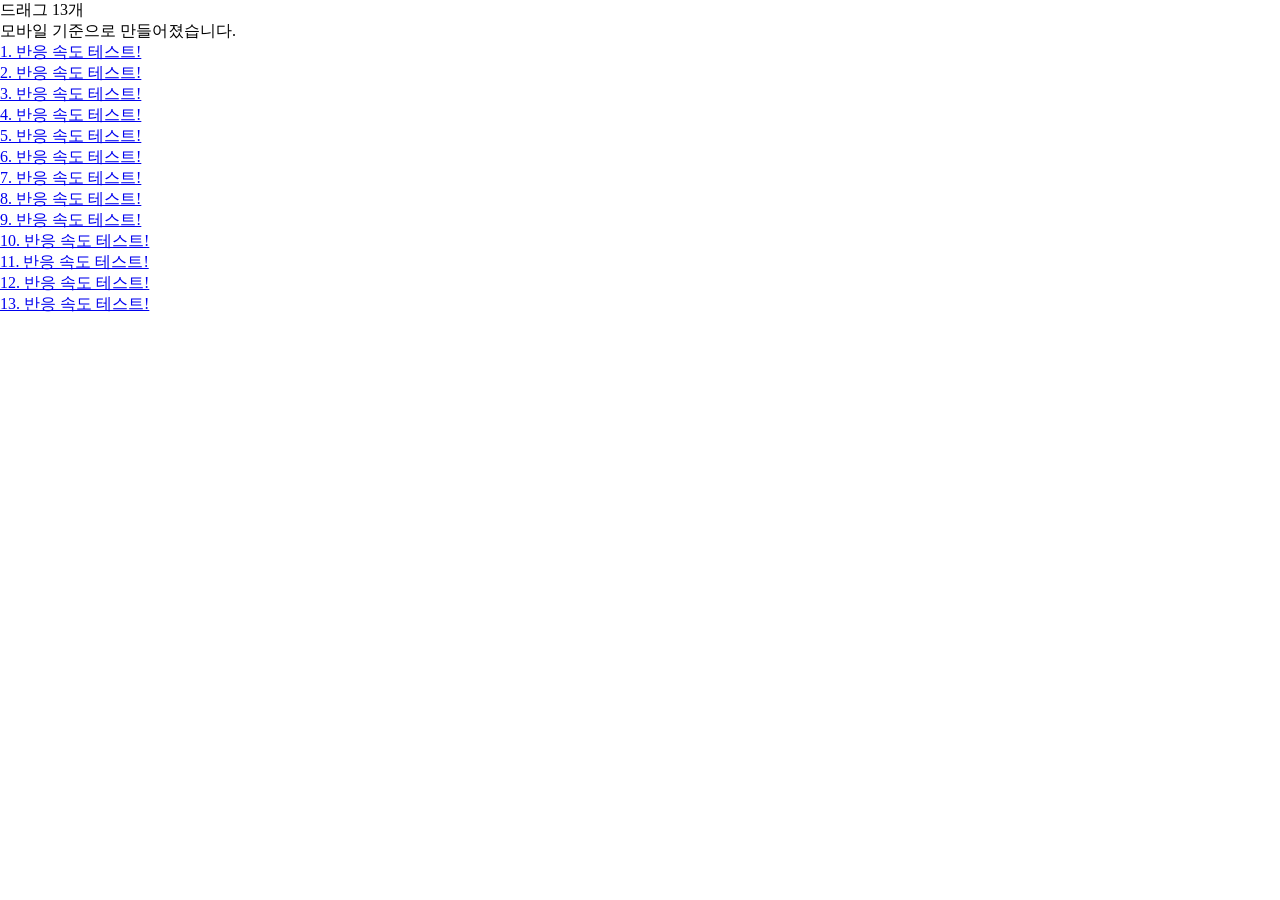
==== index.html @ 0db3432a "init project" ====
<!DOCTYPE html>
<html lang="en">

<head>
    <meta charset="UTF-8" />
    <meta name="viewport" content="width=device-width, initial-scale=1.0, maximum-scale=1.0, user-scalable=no">
    <link rel="stylesheet" href="./src/style.css">
    <title>Title</title>
</head>

<body>
    <div>드래그 13개<br>모바일 기준으로 만들어졌습니다.</div>
    <a href="1.html">1. 반응 속도 테스트!</a><br>
    <a href="1.html">2. 반응 속도 테스트!</a><br>
    <a href="1.html">3. 반응 속도 테스트!</a><br>
    <a href="1.html">4. 반응 속도 테스트!</a><br>
    <a href="1.html">5. 반응 속도 테스트!</a><br>
    <a href="1.html">6. 반응 속도 테스트!</a><br>
    <a href="1.html">7. 반응 속도 테스트!</a><br>
    <a href="1.html">8. 반응 속도 테스트!</a><br>
    <a href="1.html">9. 반응 속도 테스트!</a><br>
    <a href="1.html">10. 반응 속도 테스트!</a><br>
    <a href="1.html">11. 반응 속도 테스트!</a><br>
    <a href="1.html">12. 반응 속도 테스트!</a><br>
    <a href="1.html">13. 반응 속도 테스트!</a><br>
    <script type="module" src="./src/main.js"></script>
</body>

</html>
---- src/style.css ----
body {
    user-select: none;
}

html,
body {
    overflow: hidden;
    margin: 0px;
    user-select: none;
    width: 100%;
    height: 100%;
}
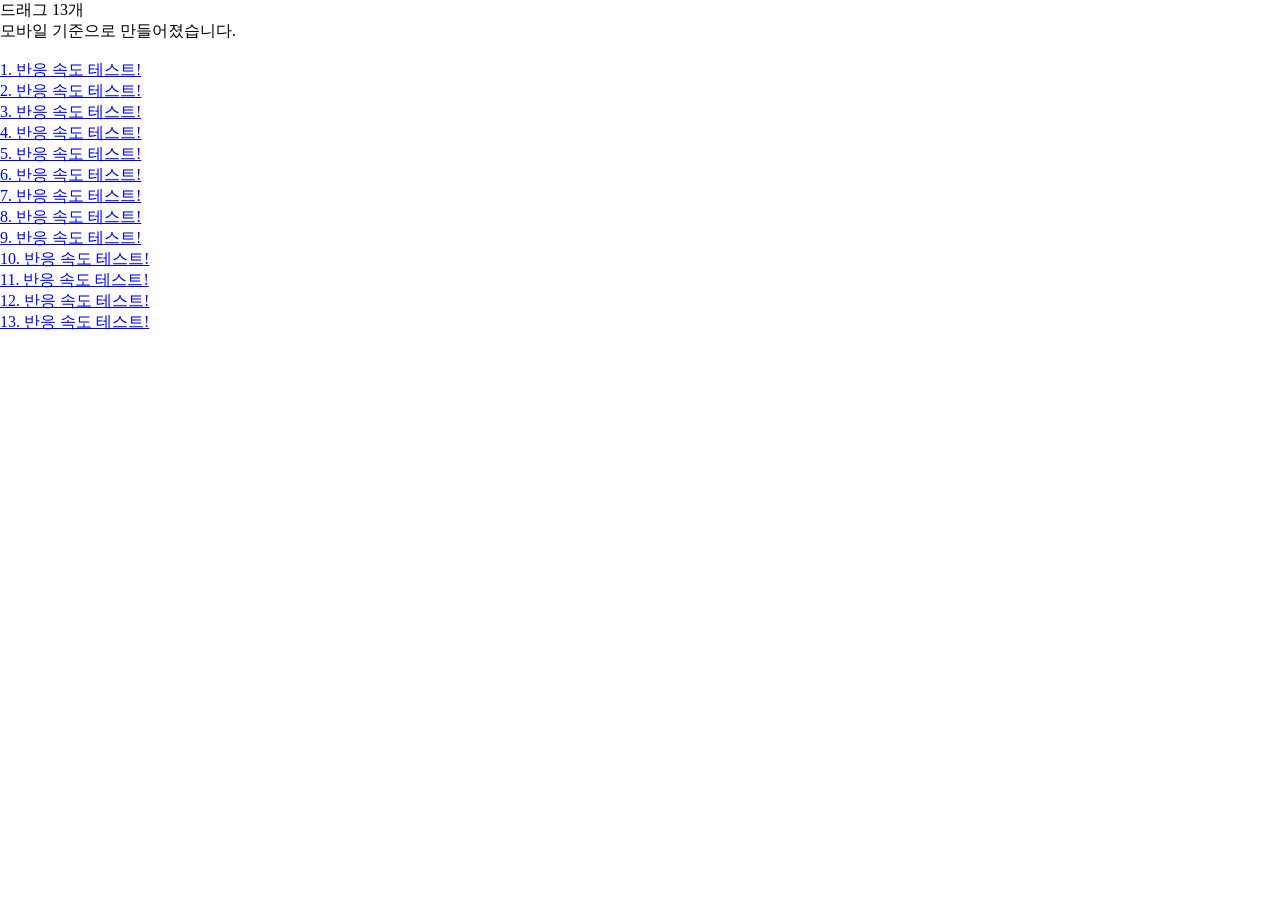
==== commit 042b6337: "comment" ====
--- a/index.html
+++ b/index.html
@@ -5,24 +5,24 @@
     <meta charset="UTF-8" />
     <meta name="viewport" content="width=device-width, initial-scale=1.0, maximum-scale=1.0, user-scalable=no">
     <link rel="stylesheet" href="./src/style.css">
-    <title>Title</title>
+    <title>Dragg</title>
 </head>
 
 <body>
-    <div>드래그 13개<br>모바일 기준으로 만들어졌습니다.</div>
+    <div>드래그 13개<br>모바일 기준으로 만들어졌습니다.<br><br></div>
     <a href="1.html">1. 반응 속도 테스트!</a><br>
-    <a href="1.html">2. 반응 속도 테스트!</a><br>
-    <a href="1.html">3. 반응 속도 테스트!</a><br>
-    <a href="1.html">4. 반응 속도 테스트!</a><br>
-    <a href="1.html">5. 반응 속도 테스트!</a><br>
-    <a href="1.html">6. 반응 속도 테스트!</a><br>
-    <a href="1.html">7. 반응 속도 테스트!</a><br>
-    <a href="1.html">8. 반응 속도 테스트!</a><br>
-    <a href="1.html">9. 반응 속도 테스트!</a><br>
-    <a href="1.html">10. 반응 속도 테스트!</a><br>
-    <a href="1.html">11. 반응 속도 테스트!</a><br>
-    <a href="1.html">12. 반응 속도 테스트!</a><br>
-    <a href="1.html">13. 반응 속도 테스트!</a><br>
+    <a href="2.html">2. 반응 속도 테스트!</a><br>
+    <a href="3.html">3. 반응 속도 테스트!</a><br>
+    <a href="4.html">4. 반응 속도 테스트!</a><br>
+    <a href="5.html">5. 반응 속도 테스트!</a><br>
+    <a href="6.html">6. 반응 속도 테스트!</a><br>
+    <a href="7.html">7. 반응 속도 테스트!</a><br>
+    <a href="8.html">8. 반응 속도 테스트!</a><br>
+    <a href="9.html">9. 반응 속도 테스트!</a><br>
+    <a href="10.html">10. 반응 속도 테스트!</a><br>
+    <a href="11.html">11. 반응 속도 테스트!</a><br>
+    <a href="12.html">12. 반응 속도 테스트!</a><br>
+    <a href="13.html">13. 반응 속도 테스트!</a><br>
     <script type="module" src="./src/main.js"></script>
 </body>
 
--- a/src/style.css
+++ b/src/style.css
@@ -9,4 +9,255 @@
     user-select: none;
     width: 100%;
     height: 100%;
+}
+
+.title {
+    font-size: 14px;
+    color: black;
+}
+
+#ball {
+    width: 50px;
+    height: 50px;
+    background-color: red;
+    border-radius: 50%;
+    top: 50%;
+    left: 50%;
+    position: absolute;
+}
+
+
+#cup {
+    width: 100px;
+    height: 200px;
+    border: 4px solid #ffffff;
+    border-radius: 10px;
+    position: relative;
+    overflow: hidden;
+    background-color: black;
+}
+
+#water {
+    width: 100%;
+    height: 0%;
+    background-color: rgb(54, 252, 54);
+    position: absolute;
+    bottom: 0;
+    transition: height 0.1s;
+}
+
+#percent {
+    font-size: 18px;
+    position: absolute;
+    top: 200px;
+    left: 35px;
+    color: white;
+}
+
+.circle {
+    position: absolute;
+    border-radius: 50%;
+    background: orange;
+    transition: all 0.2s;
+}
+
+.circle.small {
+    width: 50px;
+    height: 50px;
+}
+
+.circle.medium {
+    width: 80px;
+    height: 80px;
+    background: yellow;
+}
+
+.circle.large {
+    width: 110px;
+    height: 110px;
+    background: lime;
+}
+
+.circle.xlarge {
+    width: 150px;
+    height: 150px;
+    background: cyan;
+}
+
+.box {
+    width: 100px;
+    height: 100px;
+    background: orange;
+    border-radius: 10px;
+    position: absolute;
+}
+
+.dragger {
+    width: 80px;
+    height: 80px;
+    font-size: 60px;
+    border-radius: 10px;
+    position: absolute;
+    top: 50%;
+    left: 50%;
+    transform: translate(-50%, -50%);
+}
+
+.note {
+    position: absolute;
+    font-size: 60px;
+    color: black;
+    pointer-events: none;
+    user-select: none;
+    animation: fadeOut 1s forwards;
+}
+
+@keyframes fadeOut {
+    0% {
+        opacity: 1;
+        transform: translateY(0);
+    }
+
+    100% {
+        opacity: 0;
+        transform: translateY(-30px);
+    }
+}
+
+.a {
+    width: 100px;
+    height: 100px;
+    background: skyblue;
+    border-radius: 50%;
+    position: absolute;
+    transition: transform 0.3s ease;
+}
+
+#bbox {
+    position: absolute;
+    width: 30px;
+    height: 30px;
+    background-color: red;
+    border-radius: 50%;
+    left: 50%;
+    top: 50%;
+    transform: translate(-50%, -50%);
+    touch-action: none;
+}
+
+.trail {
+    position: absolute;
+    width: 40px;
+    height: 40px;
+    background-color: red;
+    border-radius: 50%;
+    pointer-events: none;
+    animation: fadeOut 0.8s ease-out forwards;
+}
+
+@keyframes fadeOut {
+    to {
+        opacity: 0;
+        transform: scale(0.5);
+    }
+}
+
+#canvas {
+    background-color: rgb(106, 134, 218);
+    position: absolute;
+    width: 100%;
+    height: 100%;
+    top: 10;
+    left: 0;
+}
+
+.ink {
+    position: absolute;
+    width: 8px;
+    height: 8px;
+    background: rgba(0, 0, 0, 0.8);
+    border-radius: 50%;
+    pointer-events: none;
+    transform: scale(1);
+    animation: spread 1s forwards;
+}
+
+@keyframes spread {
+    to {
+        width: 40px;
+        height: 40px;
+        opacity: 0;
+        transform: scale(3);
+    }
+}
+
+#dragBox {
+    position: absolute;
+    width: 120px;
+    height: 60px;
+    background: black;
+    color: white;
+    font-size: 20px;
+    display: flex;
+    justify-content: center;
+    align-items: center;
+    border-radius: 10px;
+}
+
+#dragbox {
+    position: absolute;
+    width: 120px;
+    height: 120px;
+    background: blue;
+    border-radius: 10px;
+    touch-action: none;
+    user-select: none;
+    transition: border-radius 0.3s;
+}
+
+#c {
+    position: absolute;
+    font-size: 36px;
+    font-weight: bold;
+    color: white;
+    background: black;
+    width: 180px;
+    height: 80px;
+    display: flex;
+    justify-content: center;
+    align-items: center;
+    border-radius: 12px;
+    left: 50%;
+    top: 50%;
+    transform: translate(-50%, -50%);
+    user-select: none;
+    touch-action: none;
+}
+
+#e {
+    position: absolute;
+    width: 120px;
+    height: 120px;
+    background: crimson;
+    border-radius: 12px;
+    left: 50%;
+    top: 50%;
+    transform: translate(-50%, -50%) rotate(0deg);
+}
+
+#j {
+    position: absolute;
+    left: 50%;
+    top: 50%;
+    transform: translate(-50%, -50%);
+    width: 120px;
+    height: 120px;
+    background: tomato;
+    border-radius: 12px;
+    display: flex;
+    justify-content: center;
+    align-items: center;
+    font-weight: bold;
+    color: white;
+    transition: background 0.3s, opacity 0.3s;
 }
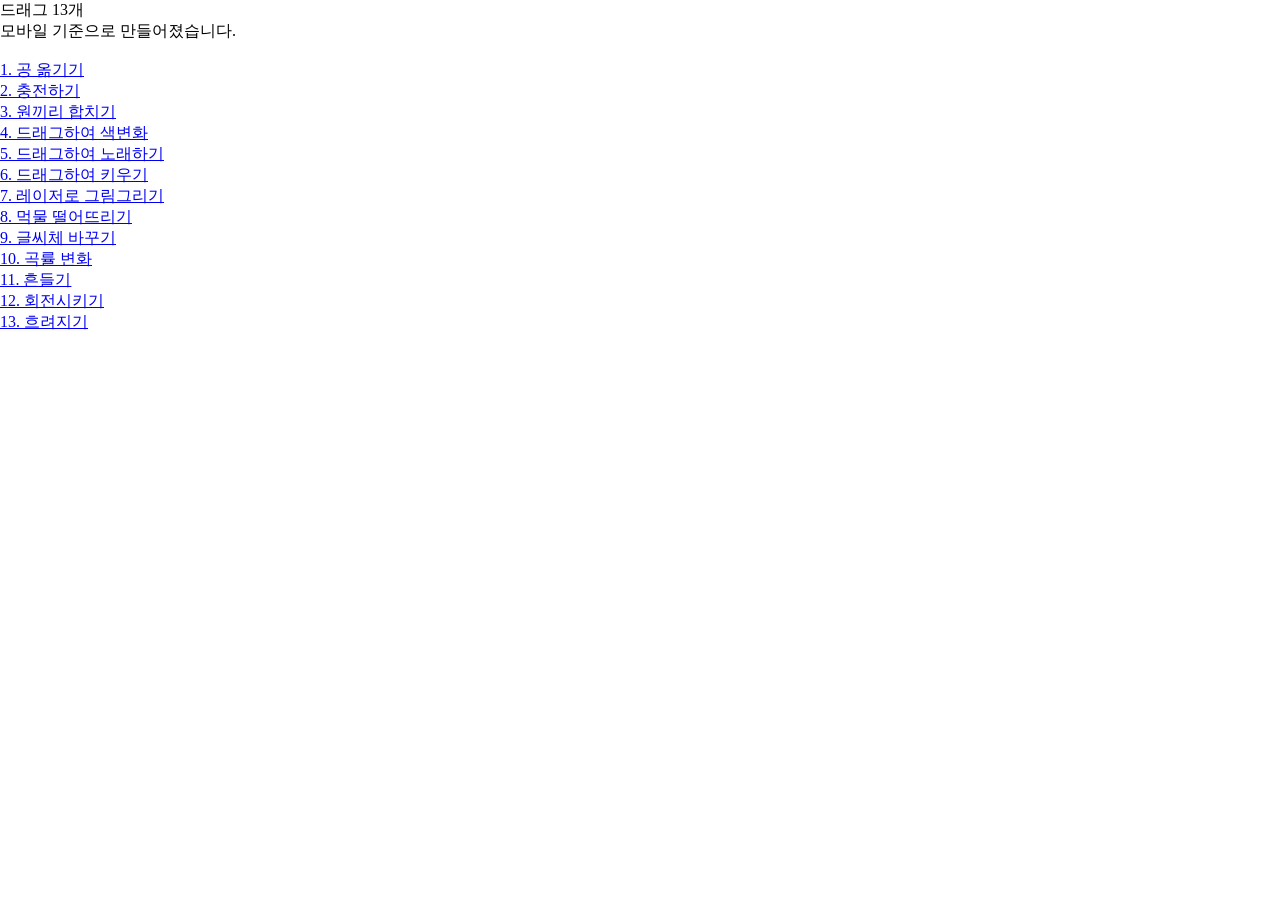
==== commit 603f5f57: "choejong" ====
--- a/index.html
+++ b/index.html
@@ -10,19 +10,19 @@
 
 <body>
     <div>드래그 13개<br>모바일 기준으로 만들어졌습니다.<br><br></div>
-    <a href="1.html">1. 반응 속도 테스트!</a><br>
-    <a href="2.html">2. 반응 속도 테스트!</a><br>
-    <a href="3.html">3. 반응 속도 테스트!</a><br>
-    <a href="4.html">4. 반응 속도 테스트!</a><br>
-    <a href="5.html">5. 반응 속도 테스트!</a><br>
-    <a href="6.html">6. 반응 속도 테스트!</a><br>
-    <a href="7.html">7. 반응 속도 테스트!</a><br>
-    <a href="8.html">8. 반응 속도 테스트!</a><br>
-    <a href="9.html">9. 반응 속도 테스트!</a><br>
-    <a href="10.html">10. 반응 속도 테스트!</a><br>
-    <a href="11.html">11. 반응 속도 테스트!</a><br>
-    <a href="12.html">12. 반응 속도 테스트!</a><br>
-    <a href="13.html">13. 반응 속도 테스트!</a><br>
+    <a href="1.html">1. 공 옮기기</a><br>
+    <a href="2.html">2. 충전하기</a><br>
+    <a href="3.html">3. 원끼리 합치기</a><br>
+    <a href="4.html">4. 드래그하여 색변화</a><br>
+    <a href="5.html">5. 드래그하여 노래하기</a><br>
+    <a href="6.html">6. 드래그하여 키우기</a><br>
+    <a href="7.html">7. 레이저로 그림그리기</a><br>
+    <a href="8.html">8. 먹물 떨어뜨리기</a><br>
+    <a href="9.html">9. 글씨체 바꾸기</a><br>
+    <a href="10.html">10. 곡률 변화</a><br>
+    <a href="11.html">11. 흔들기</a><br>
+    <a href="12.html">12. 회전시키기</a><br>
+    <a href="13.html">13. 흐려지기</a><br>
     <script type="module" src="./src/main.js"></script>
 </body>
 
